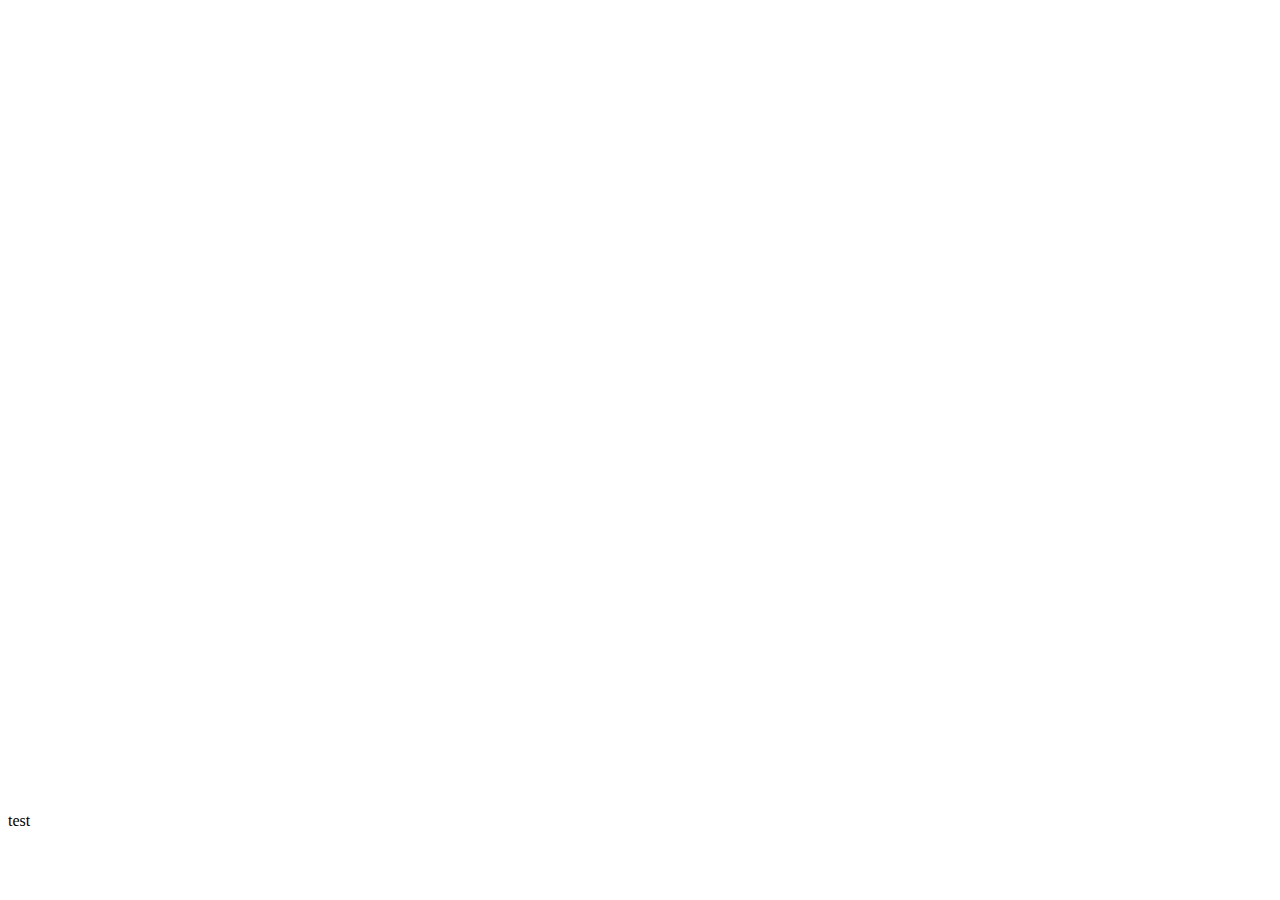
==== src/index.html @ 6120b1f3 "initial commit" ====
<!DOCTYPE html>
<html>
    <head>
        <title>OhLD 2.0</title>
        <style> body: { background-color: black; } </style>
    </head>
    <body > 
        <canvas id ="gameCanvas" width="800" height="800">
        </canvas>
        <div ui-view> test </div>

        <script src="js/app.js"></script>
        <script>
            var app = new Application();
            app.run();
        </script>
    </body>
</html>
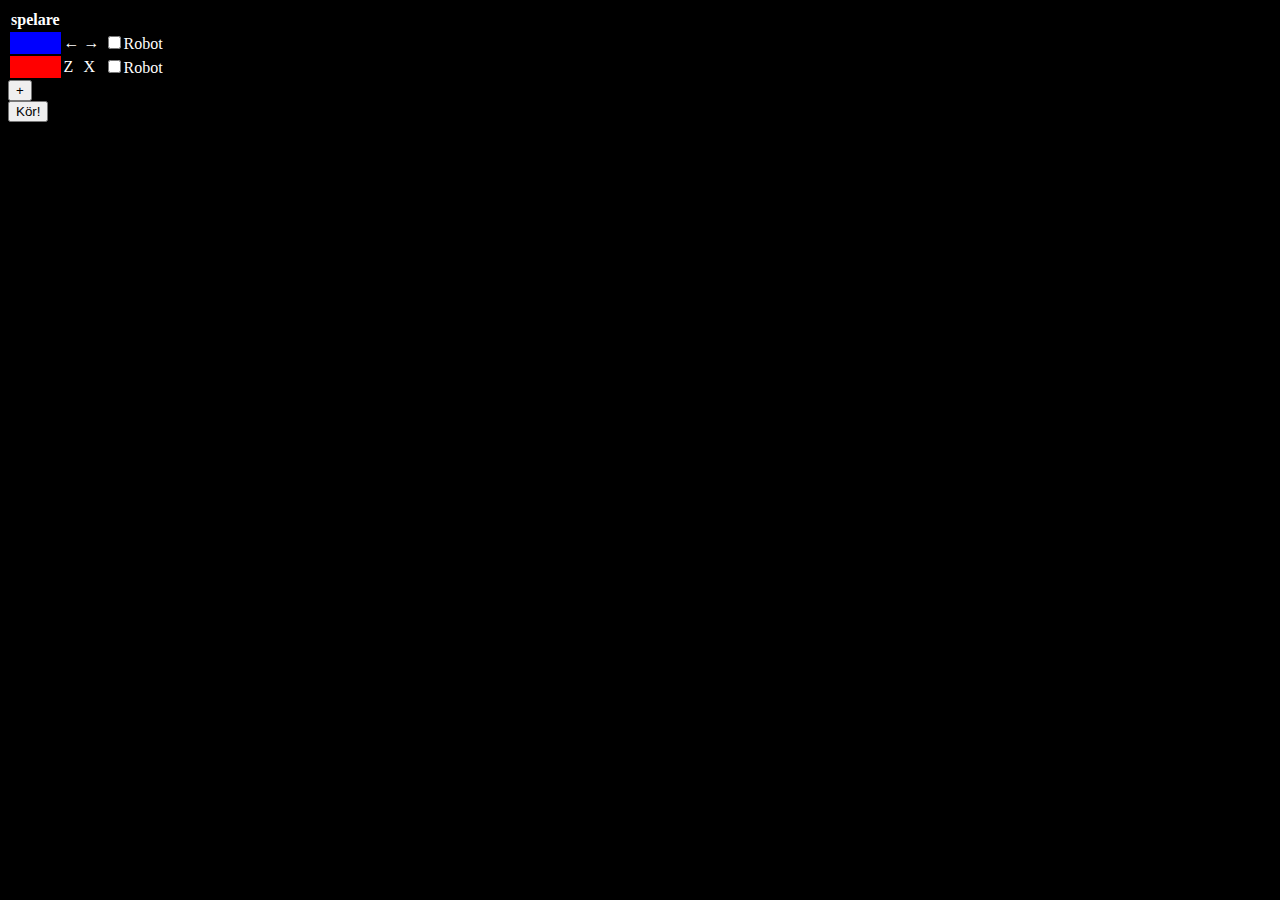
==== commit 8cb8ff8b: "fix start menu etc" ====
--- a/src/index.html
+++ b/src/index.html
@@ -1,18 +1,31 @@
 <!DOCTYPE html>
 <html>
     <head>
-        <title>OhLD 2.0</title>
-        <style> body: { background-color: black; } </style>
+        <meta charset="UTF-8">
+        <link rel="stylesheet" type="text/css" href="style.css">
+        <title>Se upp i kurvan!</title>
     </head>
     <body > 
-        <canvas id ="gameCanvas" width="800" height="800">
+        <canvas class="canvas hidden" id="gameCanvas" width="1800" height="900">
         </canvas>
-        <div ui-view> test </div>
-
-        <script src="js/app.js"></script>
+        <div id="startMenu">
+            <table  id="players" class="players">
+                <tr>
+                    <th>spelare</th>
+                </tr>
+            </table>
+            <button id="addPlayer" onclick="addPlayer()">+</button>
+            <button id="removePlayer" onclick="removePlayer()">-</button>
+            <div>
+                <button onclick="startGame()">Kör!</button>
+            </div>
+        </div>
+        <script src="game.js"></script>
+        <script src="menu.js"></script>
+        <script src="players.js"></script>
         <script>
-            var app = new Application();
-            app.run();
+            document.body.style.backgroundColor = "black";
+            createMenu();
         </script>
     </body>
 </html>
--- a/src/style.css
+++ b/src/style.css
@@ -0,0 +1,16 @@
+.canvas {
+    border-style: solid;
+    border-color:white;
+}
+
+.players {
+    color: white;
+}
+
+.novisible {
+    visibility: hidden;
+}
+
+.hidden {
+    display: none;
+}
